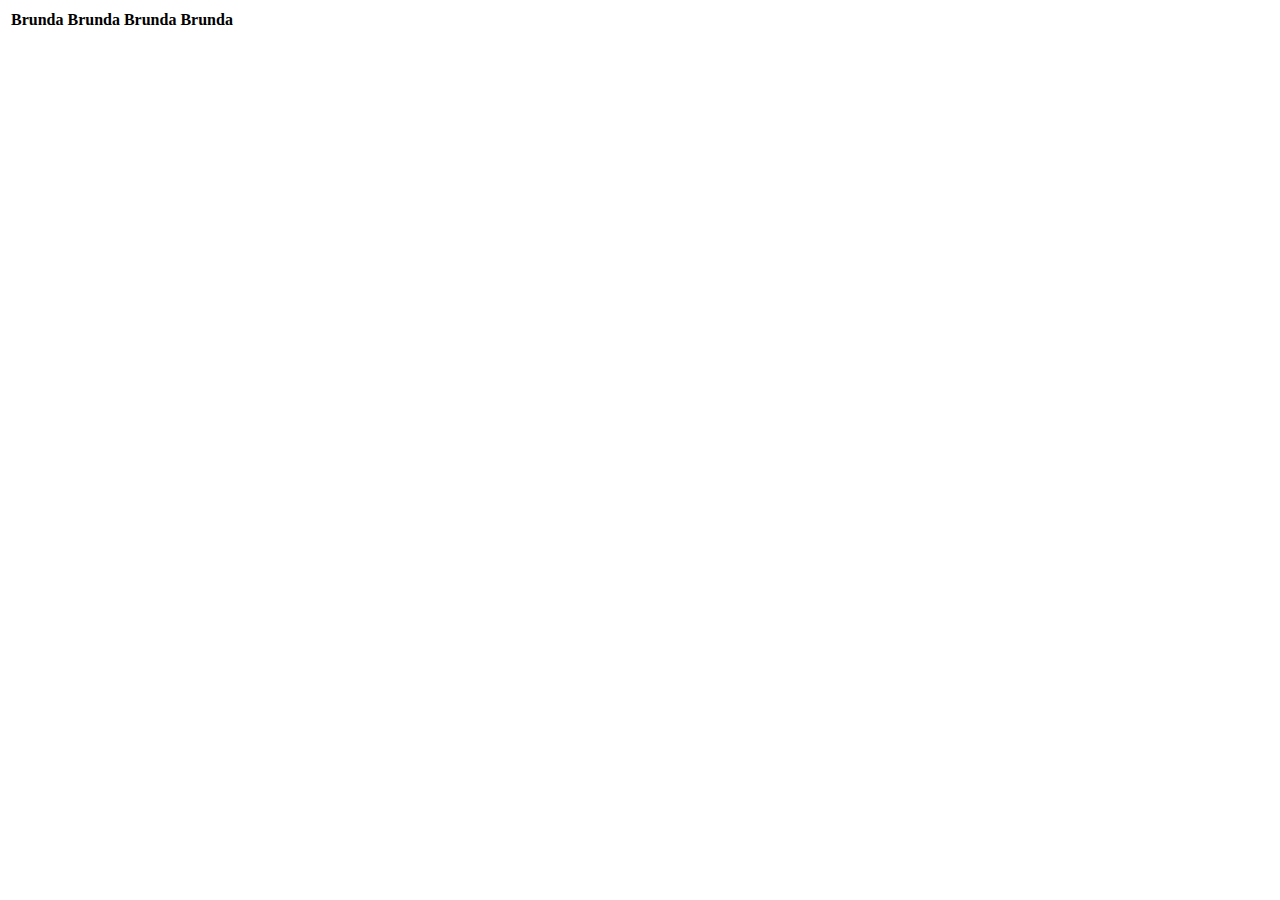
==== netflix/shortcuts.html @ bd3e2377 "adding index" ====
<!DOCTYPE html>
<html lang="en">
<head>
    <meta charset="UTF-8">
    <meta http-equiv="X-UA-Compatible" content="IE=edge">
    <meta name="viewport" content="width=device-width, initial-scale=1.0">
    <title>Assignment</title>
</head>
<body>
<table>
    <th>Brunda</th>
    <th>Brunda</th>
    <th>Brunda</th>
    <th>Brunda</th>
    
</table>
</body>
</html>
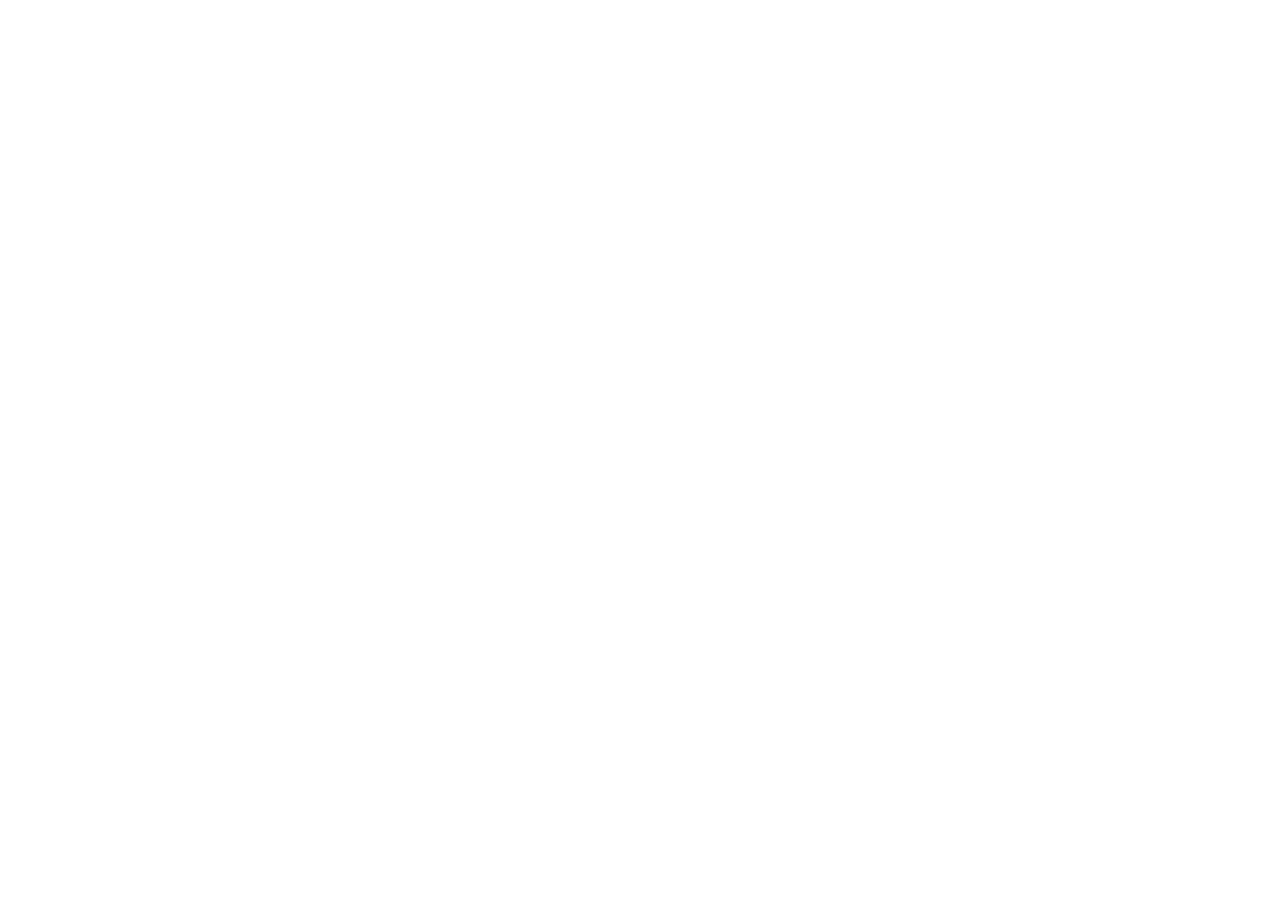
==== commit 3cded478: "Update shortcuts.html" ====
--- a/netflix/shortcuts.html
+++ b/netflix/shortcuts.html
@@ -8,11 +8,8 @@
 </head>
 <body>
 <table>
-    <th>Brunda</th>
-    <th>Brunda</th>
-    <th>Brunda</th>
-    <th>Brunda</th>
+    
     
 </table>
 </body>
-</html>+</html>
